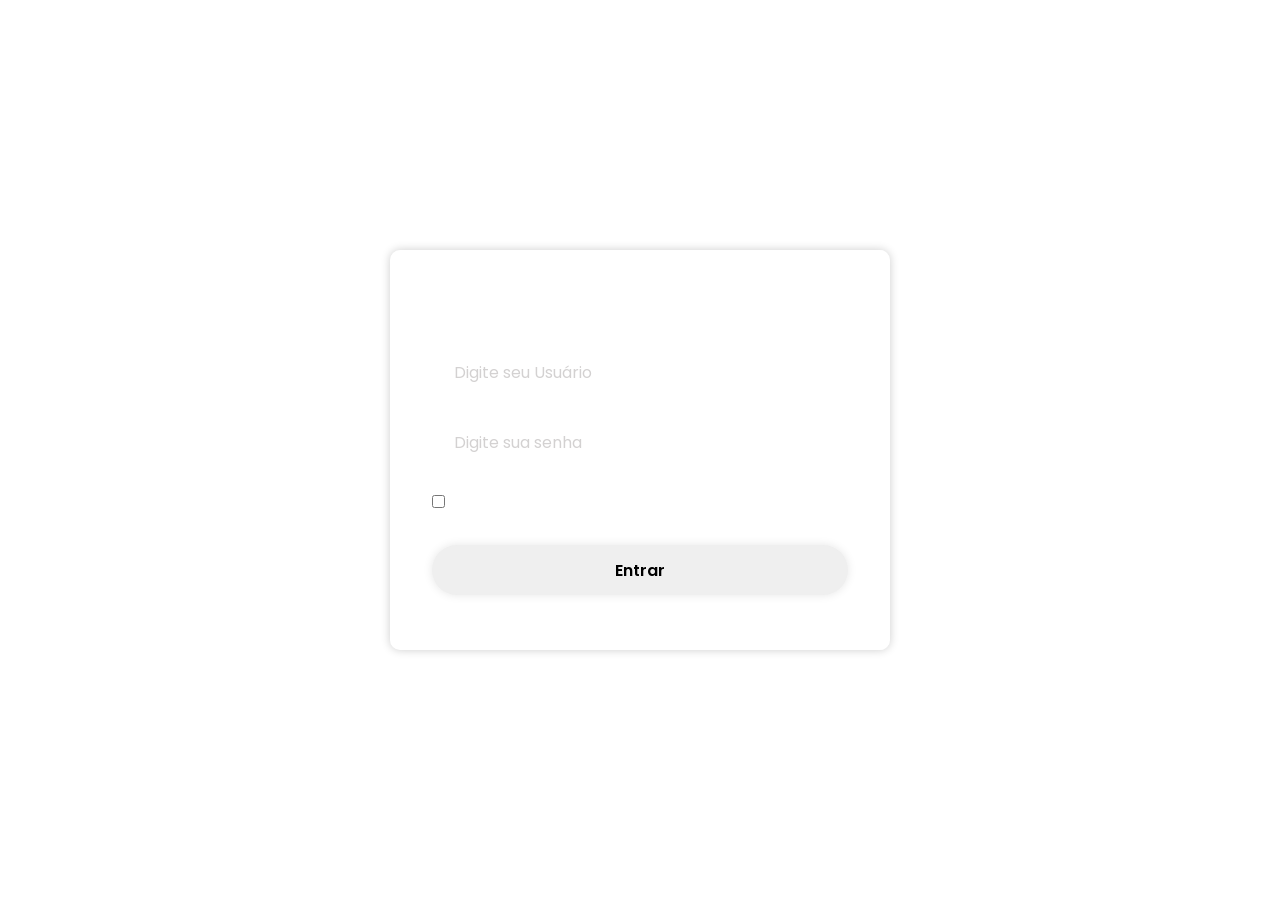
==== index.html @ 4e6c49b7 "upd" ====
<!DOCTYPE html>
<html lang="pt-br">

<head>
    <meta charset="UTF-8">
    <meta name="viewport" content="width=device-width, initial-scale=1.0">
    <link rel="stylesheet" href="styles.css">
    <link href='https://unpkg.com/boxicons@2.1.4/css/boxicons.min.css' rel='stylesheet'>
    <link rel="stylesheet" href="styles.css">

    <title>Site baguete</title>
</head>

<body>
    <main class="container">
        <form>
            <h1>Login de Usuário</h1>
            <div class="input-box">
                <i class='bx bx-user'></i>
                <input type="text" id="login" placeholder="Digite seu Usuário">
            </div>

            <div class="input-box">
                <input type="password" id="senha" placeholder="Digite sua senha">
                <i class='bx bx-show' id="btn-senha" onclick="mostrarsenha()"></i>
            </div>

            <div class="remember-forgot">
                <label>
                    <input type="checkbox" id="Lembre-me">
                    Lembrar senha
                </label>
                <a href="#" onclick="trocarsenha()">Esqueceu a senha?</a>
            </div>
            <input type="button" class="login" value="Entrar" onclick="logar()">


            <div class="register-link">
                <p>Não tem uma conta? <a href="cadastro.html">Cadastre-se</a></p>
            </div>
        </form>

        <script>

function trocarsenha() {

    let novaSenha = prompt("Digite a nova senha:");

    if (novaSenha != null && novaSenha != "") {
        localStorage.setItem("senha", novaSenha);
        alert("Senha alterada com sucesso!");
    }

}



window.onload = function () {
    if (localStorage.getItem("lembrar") === "true") {
        document.getElementById("login").value = localStorage.getItem("login");
        document.getElementById("senha").value = localStorage.getItem("senha");
        document.getElementById("Lembre-me").checked = true;
    }

}

let senhaSalva = localStorage.getItem("senha");

  function logar () {
var login = document.getElementById('login').value;
var senha = document.getElementById('senha').value;
const lembrar = document.getElementById("Lembre-me").checked;

 if (lembrar) {
        localStorage.setItem("lembrar", "true");
        localStorage.setItem("login", login);
            localStorage.setItem("senha", senha);
    } else {
        localStorage.removeItem("lembrar");
        localStorage.removeItem("login");
            localStorage.setItem("senha", senhaSalva);
    }
  


if (senhaSalva == null) {
    senhaSalva = "123";
}

if (login == "admin" && senha == senhaSalva) {
    location.href = "home.html";
} else {

    alert("Usuário ou semha incorretos!");
}
  }

        </script>
    </main>
<script>
    function mostrarsenha() {
    const input= document.getElementById('senha')
    const icone = document.getElementById('btn-senha')
    

    if(input.type === 'password'){
        input.type ="text"
        icone.classList.remove("bx-show");
        icone.classList.add("bx-hide");
    }
    else{
        input.type = "password"
        icone.classList.remove("bx-hide");
        icone.classList.add("bx-show")
    }

}
</script>
</body>

</html>
---- styles.css ----
@import url('https://fonts.googleapis.com/css2?family=Poppins:ital,wght@0,100;0,200;0,300;0,400;0,500;0,600;0,700;0,800;0,900;1,100;1,200;1,300;1,400;1,500;1,600;1,700;1,800;1,900&display=swap');

*{
    margin: 0;
    border: 0;
    box-sizing: border-box;
    font-family: 'Poppins', sans-serif;
}

body {
display: flex;
justify-content: center;
align-items: center;
min-height: 100vh;
background: url('vecteezy_fresh-baked-sweet-delights-on-rustic-bakery-shelf-generated_24655909.jpg  ') no-repeat;
background-size: cover;
background-position: center;
}

.container {
    position: relative;
    width: 500px;
    height: 400px;
    background: transparent;
    border: 2px solid rgba(255, 255, 255, .2);
    border-radius: 10px;
    color: #fff;
    padding: 20px 40px;
    backdrop-filter: blur(10px);
    box-shadow: 0 0 10px rgba(0, 0, 0, 0.2);
}

.container h1 {
    text-align: center;
    margin-bottom: 30px;
}

.input-box {
    position: relative;
    width: 100%;
    margin-bottom: 30px;
    height: 40px;
}

#btn-senha {
    cursor: pointer;
    pointer-events: auto;
    z-index: 9999;
}

.input-box input {
    position: absolute;
    width: 100%;
    height: 100%;
    background: transparent;
    border-radius: 10px;
    border: 2px solid rgba(255, 255, 255, .2);
    outline: none;
    font-size: 16px;
    color: #fff;
    padding: 20px 50px 20px 20px;
}

.input-box input::placeholder {
    color: #d3d1d1;
}

.input-box i {
    position: absolute;
    right: 15px;
font-size: 20px;
top: 30%;
}

.remember-forgot {
    display: flex;
    justify-content: space-between;
    margin : 20px 0 20px;
}

.remember-forgot label input {
accent-color: #fff;
margin-right: 5px;
}

.remember-forgot a {
text-decoration: none;
color: #fff;
}

.remember-forgot a:hover {
    text-decoration: underline;
}

.login{
width: 100%;
height: 50px;
border-radius: 40px;
border: none;
cursor: pointer;
font-size: 16px;
color: black;
font-weight:600;
box-shadow: 0 0 10px rgba(0, 0, 0, .1);
margin-top: 10px;
margin-bottom: 15px;
}

.login:hover{
    background-color: transparent;
    border: 2px solid rgba(255, 255, 255, .2);
    color: #fff;
    transition: 0.5s;
}

.register-link{
    text-align: center;
    font-size: 15px;
}

.register-link a{
    text-decoration: none;
    color: #fff;
    font-weight: 600;
}

.register-link a:hover{
    text-decoration: underline;
}

input[type="password"]::-ms-reveal,
input[type="password"]::-ms-clear {
    display: none;
}
---- styles.css ----
@import url('https://fonts.googleapis.com/css2?family=Poppins:ital,wght@0,100;0,200;0,300;0,400;0,500;0,600;0,700;0,800;0,900;1,100;1,200;1,300;1,400;1,500;1,600;1,700;1,800;1,900&display=swap');

*{
    margin: 0;
    border: 0;
    box-sizing: border-box;
    font-family: 'Poppins', sans-serif;
}

body {
display: flex;
justify-content: center;
align-items: center;
min-height: 100vh;
background: url('vecteezy_fresh-baked-sweet-delights-on-rustic-bakery-shelf-generated_24655909.jpg  ') no-repeat;
background-size: cover;
background-position: center;
}

.container {
    position: relative;
    width: 500px;
    height: 400px;
    background: transparent;
    border: 2px solid rgba(255, 255, 255, .2);
    border-radius: 10px;
    color: #fff;
    padding: 20px 40px;
    backdrop-filter: blur(10px);
    box-shadow: 0 0 10px rgba(0, 0, 0, 0.2);
}

.container h1 {
    text-align: center;
    margin-bottom: 30px;
}

.input-box {
    position: relative;
    width: 100%;
    margin-bottom: 30px;
    height: 40px;
}

#btn-senha {
    cursor: pointer;
    pointer-events: auto;
    z-index: 9999;
}

.input-box input {
    position: absolute;
    width: 100%;
    height: 100%;
    background: transparent;
    border-radius: 10px;
    border: 2px solid rgba(255, 255, 255, .2);
    outline: none;
    font-size: 16px;
    color: #fff;
    padding: 20px 50px 20px 20px;
}

.input-box input::placeholder {
    color: #d3d1d1;
}

.input-box i {
    position: absolute;
    right: 15px;
font-size: 20px;
top: 30%;
}

.remember-forgot {
    display: flex;
    justify-content: space-between;
    margin : 20px 0 20px;
}

.remember-forgot label input {
accent-color: #fff;
margin-right: 5px;
}

.remember-forgot a {
text-decoration: none;
color: #fff;
}

.remember-forgot a:hover {
    text-decoration: underline;
}

.login{
width: 100%;
height: 50px;
border-radius: 40px;
border: none;
cursor: pointer;
font-size: 16px;
color: black;
font-weight:600;
box-shadow: 0 0 10px rgba(0, 0, 0, .1);
margin-top: 10px;
margin-bottom: 15px;
}

.login:hover{
    background-color: transparent;
    border: 2px solid rgba(255, 255, 255, .2);
    color: #fff;
    transition: 0.5s;
}

.register-link{
    text-align: center;
    font-size: 15px;
}

.register-link a{
    text-decoration: none;
    color: #fff;
    font-weight: 600;
}

.register-link a:hover{
    text-decoration: underline;
}

input[type="password"]::-ms-reveal,
input[type="password"]::-ms-clear {
    display: none;
}
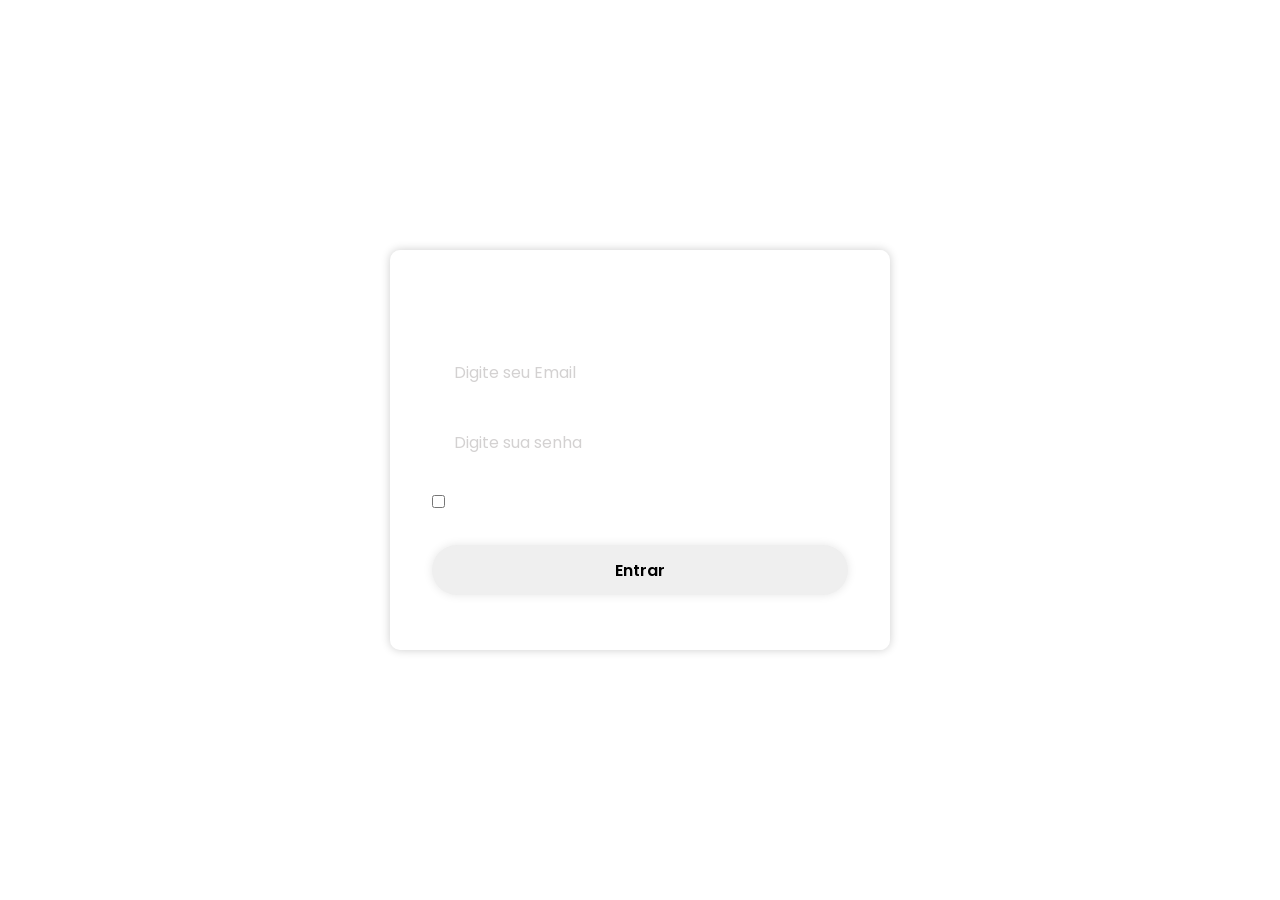
==== commit f7cf6041: "upds" ====
--- a/index.html
+++ b/index.html
@@ -6,7 +6,6 @@
     <meta name="viewport" content="width=device-width, initial-scale=1.0">
     <link rel="stylesheet" href="styles.css">
     <link href='https://unpkg.com/boxicons@2.1.4/css/boxicons.min.css' rel='stylesheet'>
-    <link rel="stylesheet" href="styles.css">
 
     <title>Site baguete</title>
 </head>
@@ -17,11 +16,12 @@
             <h1>Login de Usuário</h1>
             <div class="input-box">
                 <i class='bx bx-user'></i>
-                <input type="text" id="login" placeholder="Digite seu Usuário">
+                <input type="email" id="login" placeholder="Digite seu Email" autocomplete="off">
             </div>
 
             <div class="input-box">
-                <input type="password" id="senha" placeholder="Digite sua senha">
+                <input type="password" id="senha" placeholder="Digite sua senha" autocomplete="off">
+
                 <i class='bx bx-show' id="btn-senha" onclick="mostrarsenha()"></i>
             </div>
 
@@ -30,92 +30,118 @@
                     <input type="checkbox" id="Lembre-me">
                     Lembrar senha
                 </label>
+
                 <a href="#" onclick="trocarsenha()">Esqueceu a senha?</a>
             </div>
+
             <input type="button" class="login" value="Entrar" onclick="logar()">
 
+            <div class="register-link">
+                <p>
+                    Não tem uma conta?
+                    <a href="cadastro.html">Cadastre-se</a>
+                </p>
+            </div>
 
-            <div class="register-link">
-                <p>Não tem uma conta? <a href="cadastro.html">Cadastre-se</a></p>
-            </div>
         </form>
 
         <script>
 
-function trocarsenha() {
 
-    let novaSenha = prompt("Digite a nova senha:");
+            function trocarsenha() {
 
-    if (novaSenha != null && novaSenha != "") {
-        localStorage.setItem("senha", novaSenha);
-        alert("Senha alterada com sucesso!");
-    }
+                let usuario = prompt("Digite seu usuário:");
 
-}
+                if (usuario === null || usuario === "") {
+                    return;
+                }
 
+                let usuarioSalvo = localStorage.getItem("usuarioCadastro");
 
+                if (usuario !== usuarioSalvo) {
+                    alert("Usuário não encontrado!");
+                    return;
+                }
 
-window.onload = function () {
-    if (localStorage.getItem("lembrar") === "true") {
-        document.getElementById("login").value = localStorage.getItem("login");
-        document.getElementById("senha").value = localStorage.getItem("senha");
-        document.getElementById("Lembre-me").checked = true;
-    }
+                let novaSenha = prompt("Digite sua nova senha:");
 
-}
+                if (novaSenha === null || novaSenha === "") {
+                    return;
+                }
 
-let senhaSalva = localStorage.getItem("senha");
+                localStorage.setItem("senhaCadastro", novaSenha);
 
-  function logar () {
-var login = document.getElementById('login').value;
-var senha = document.getElementById('senha').value;
-const lembrar = document.getElementById("Lembre-me").checked;
+                alert("Senha alterada com sucesso!");
+            }
 
- if (lembrar) {
-        localStorage.setItem("lembrar", "true");
-        localStorage.setItem("login", login);
-            localStorage.setItem("senha", senha);
-    } else {
-        localStorage.removeItem("lembrar");
-        localStorage.removeItem("login");
-            localStorage.setItem("senha", senhaSalva);
-    }
-  
+            window.onload = function () {
+                if (localStorage.getItem("lembrar") === "true") {
+                    document.getElementById("login").value =
+                        localStorage.getItem("loginlembrado");
 
+                    document.getElementById("senha").value =
+                        localStorage.getItem("senhalembrado");
 
-if (senhaSalva == null) {
-    senhaSalva = "123";
-}
+                    document.getElementById("Lembre-me").checked = true;
+                }
+            }
 
-if (login == "admin" && senha == senhaSalva) {
-    location.href = "home.html";
-} else {
+            function logar() {
 
-    alert("Usuário ou semha incorretos!");
-}
-  }
+                let login = document.getElementById("login").value;
+                let senha = document.getElementById("senha").value;
+                let lembrar = document.getElementById("Lembre-me").checked;
+
+                let usuarioSalvo = localStorage.getItem("usuarioCadastro");
+                let senhaSalva = localStorage.getItem("senhaCadastro");
+
+                if (usuarioSalvo === null || senhaSalva === null) {
+                    alert("Nenhum usuário cadastrado!");
+                    return;
+                }
+
+                if (login === usuarioSalvo && senha === senhaSalva) {
+
+                    if (lembrar) {
+
+                        localStorage.setItem("lembrar", "true");
+                        localStorage.setItem("loginlembrado", login);
+                        localStorage.setItem("senhalembrado", senha);
+                    } else {
+
+                        localStorage.removeItem("lembrar");
+                        localStorage.removeItem("loginlembrado");
+                        localStorage.removeItem("senhalembrado");
+                    }
+
+                    window.location.href = "home.html";
+
+                } else {
+                    alert("Usuário ou senha incorretos!");
+                }
+            }
 
         </script>
     </main>
-<script>
-    function mostrarsenha() {
-    const input= document.getElementById('senha')
-    const icone = document.getElementById('btn-senha')
-    
+    <script>
+        function mostrarsenha() {
+            const input = document.getElementById('senha')
+            const icone = document.getElementById('btn-senha')
 
-    if(input.type === 'password'){
-        input.type ="text"
-        icone.classList.remove("bx-show");
-        icone.classList.add("bx-hide");
-    }
-    else{
-        input.type = "password"
-        icone.classList.remove("bx-hide");
-        icone.classList.add("bx-show")
-    }
 
-}
-</script>
+            if (input.type === 'password') {
+                input.type = "text"
+                icone.classList.remove("bx-show");
+                icone.classList.add("bx-hide");
+            }
+            else {
+                input.type = "password"
+                icone.classList.remove("bx-hide");
+                icone.classList.add("bx-show")
+            }
+
+        }
+    </script>
 </body>
 
 </html>
--- a/styles.css
+++ b/styles.css
@@ -13,7 +13,7 @@
 justify-content: center;
 align-items: center;
 min-height: 100vh;
-background: url('vecteezy_fresh-baked-sweet-delights-on-rustic-bakery-shelf-generated_24655909.jpg  ') no-repeat;
+background: url('./imgs/vecteezy_fresh-baked-sweet-delights-on-rustic-bakery-shelf-generated_24655909.jpg  ') no-repeat;
 background-size: cover;
 background-position: center;
 }
